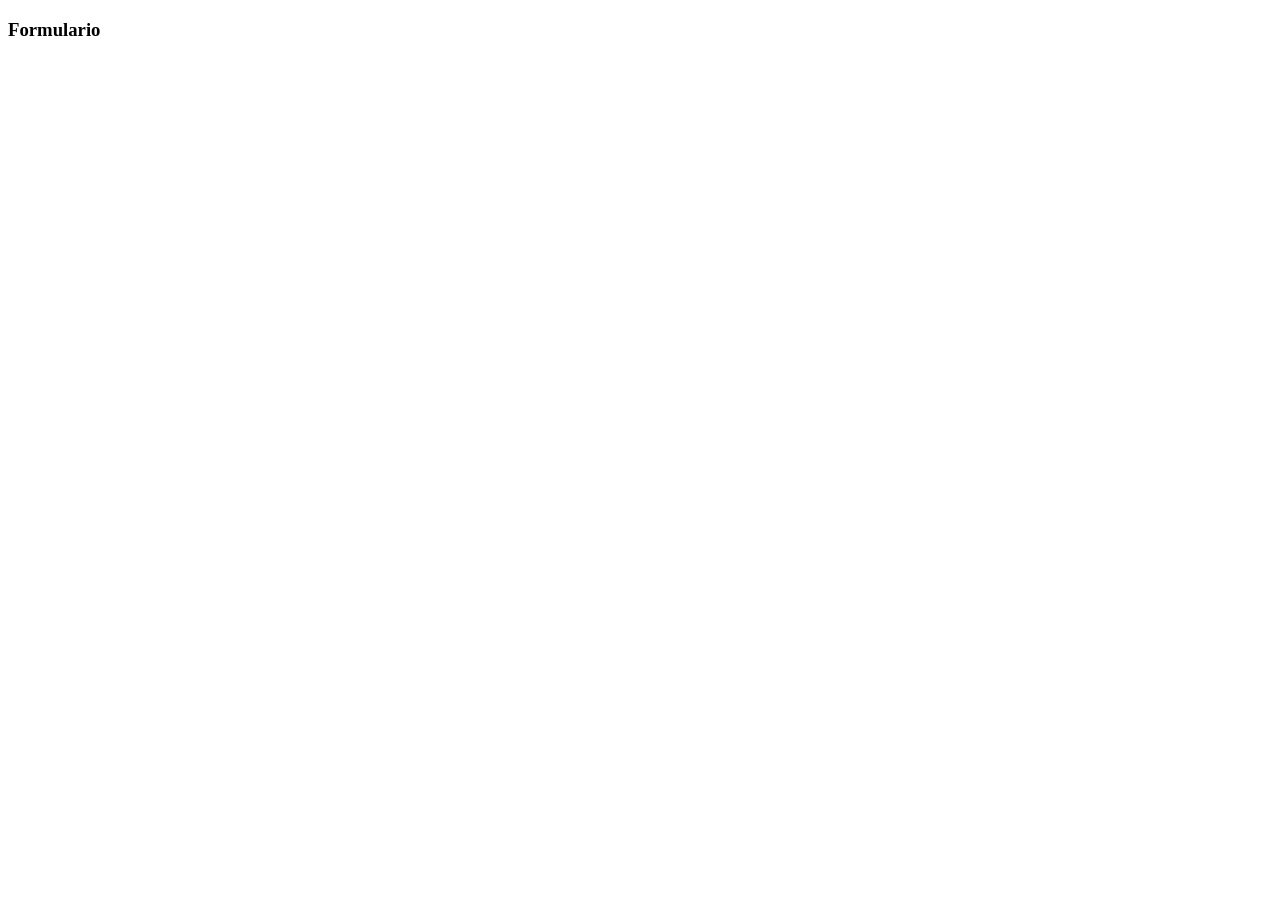
==== paginas/formulario.html @ e588cce1 "formulario.html add no projeto" ====
<!DOCTYPE html>
<html lang="pt-br">
<head>
    <meta charset="UTF-8">
    <meta name="viewport" content="width=device-width, initial-scale=1.0">
    <title>Projeto WEB HTML/CSS</title>

</head>
<body>
    <div id="div-form">
        <h3>Formulario</h3>

        
    </div>
    
</body>
</html>
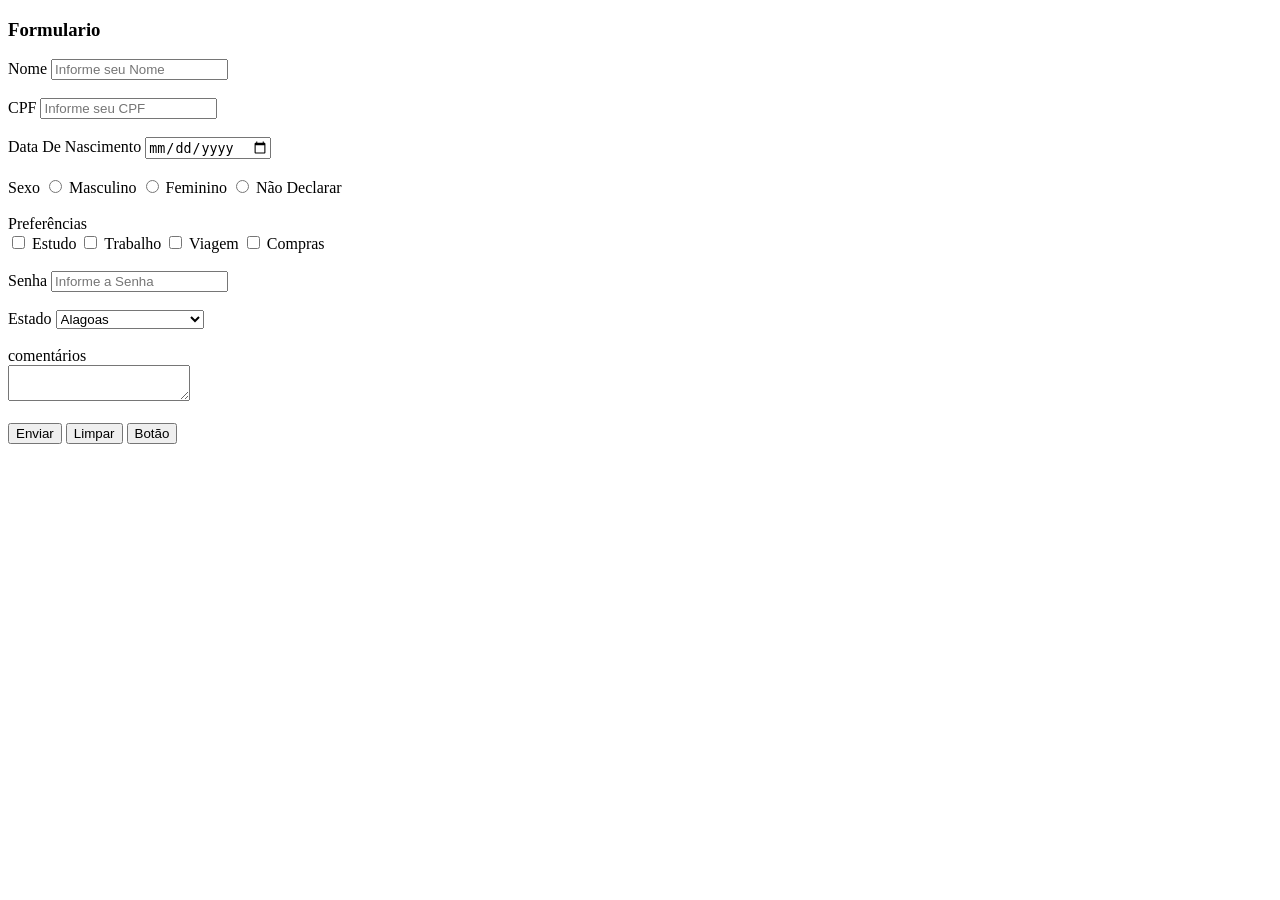
==== commit 31c9dbe3: "formulario.html editado para dados do usuario" ====
--- a/paginas/formulario.html
+++ b/paginas/formulario.html
@@ -10,7 +10,82 @@
     <div id="div-form">
         <h3>Formulario</h3>
 
-        
+
+        <form name="form" id="form" method="post">
+            <label for="nome">Nome</label>
+            <input type="text" name="nome" id="nome" class="input-vlr01" maxlength="8" required placeholder="Informe seu Nome">
+
+            <br>
+            <br>
+
+            <label for="cpf">CPF</label>
+            <input type="number" name="cpf" id="cpf" class="input-vlr02" maxlength="14" required placeholder="Informe seu CPF"> 
+         
+            <br>
+            <br>
+
+            <label for="datanascimento">Data De Nascimento</label>
+            <input type="date" name="datanascimento" id="datanascimento" class="input-vlr03" required>
+
+            <br>
+            <br>
+
+            <label for="sexo">Sexo</label>
+            <input type="radio" name="sexo" id="sexoM" class="input-op" value="" required> Masculino
+            <input type="radio" name="sexo" id="sexoM" class="input-op" value="" required> Feminino
+            <input type="radio" name="sexo" id="sexoM" class="input-op" value="" required> Não Declarar
+
+            <br>
+            <br>
+
+            <label for="preferencias">Preferências</label>
+            <br>
+            <input type="checkbox" name="estudo" id="estudo" class="input-op" value="estudo"> Estudo
+            <input type="checkbox" name="trabalho" id="trabalho" class="input-op" value="trabalho"> Trabalho 
+            <input type="checkbox" name="viagem" id="viagem" class="input-op" value="viagem"> Viagem 
+            <input type="checkbox" name="compras" id="compras" class="input-op" value="compras"> Compras 
+
+            <br>
+            <br>
+
+            <label for="senha">Senha</label>
+            <input type="password" name="senha" id="senha" class="input-vlr02" maxlength="6" required placeholder="Informe a Senha">
+            
+            <br>
+            <br>
+
+            <label for="estado">Estado</label>
+            <select name="estado" id="estado" class="input-vlr02" required>
+                <option value="Al">Alagoas</option>
+                <option value="BA">Bahia</option>
+                <option value="CE">Ceará</option>
+                <option value="MA">Maranhão</option>
+                <option value="PA   ">Paraíba</option>
+                <option value="PE">Pernambuco</option>
+                <option value="PI">Píaui</option>
+                <option value="RN">Rio Grando Do Norte</option>
+                <option value="SE">Sergipe</option>
+            </select>
+
+            <br>
+            <br>
+
+            <label for="comentarios">comentários</label>
+            <br>
+            <textarea name="comentarios" id="comentarios" placeholder="Informe seu comentário">
+            </textarea>
+
+            <br>
+            <br>
+
+            <button type="submit" id="btn-enviar">Enviar</button>
+            <button type="reset" id="btn-limpar">Limpar</button>
+            <button type="btn">Botão</button>
+
+
+
+        </form>
+
     </div>
     
 </body>
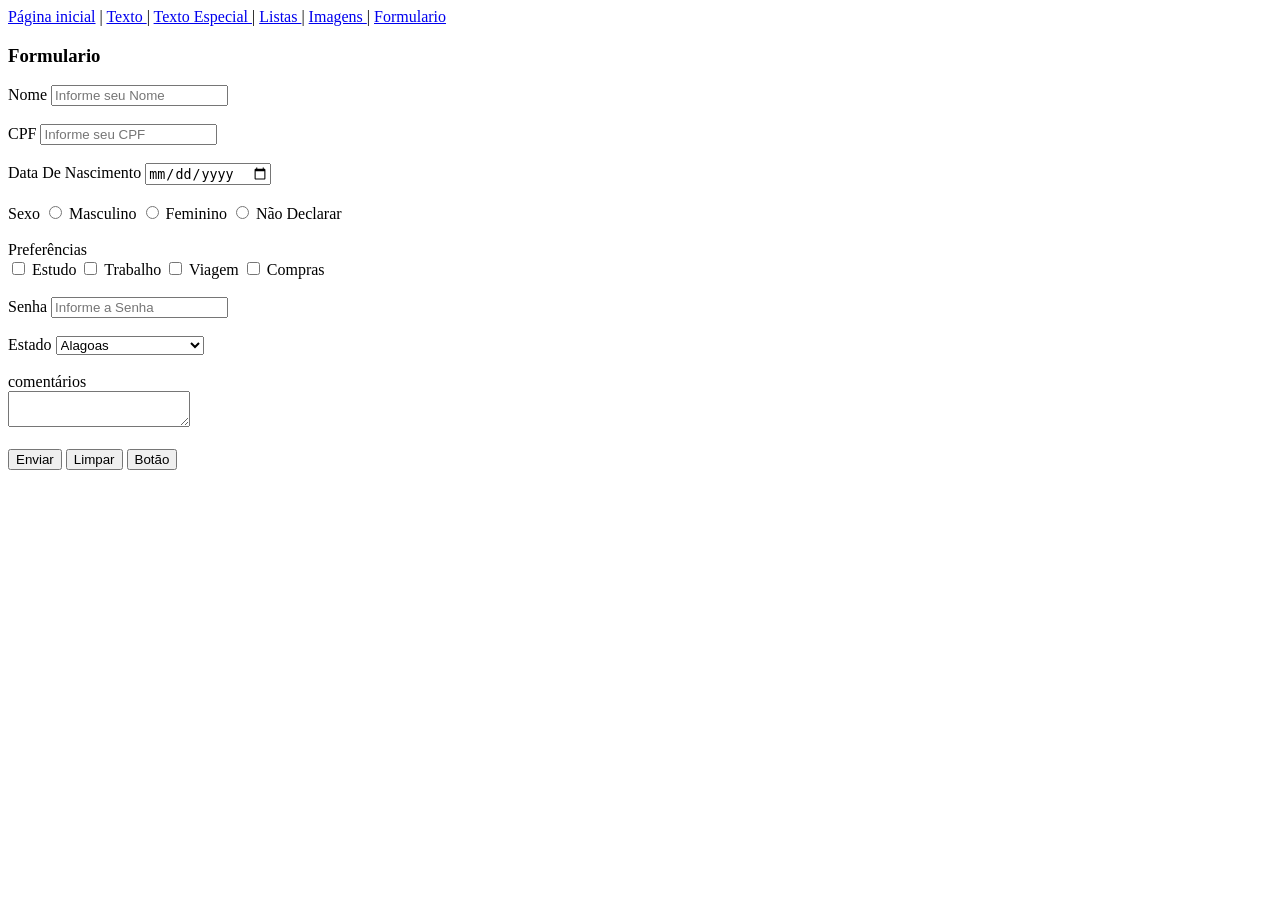
==== commit a0b86c02: "link do formulario.html add nas outras paginas" ====
--- a/paginas/formulario.html
+++ b/paginas/formulario.html
@@ -7,6 +7,11 @@
 
 </head>
 <body>
+
+    <div id="links">
+        <a href="../index.html">Página inicial</a> | <a href="texto.html"> Texto </a> | <a href="outros/texto_especial.html"> Texto Especial </a>| <a href="listas.html"> Listas </a> | <a href="imagens.html"> Imagens </a> | <a href="formulario.html"> Formulario </a>
+    </div>
+
     <div id="div-form">
         <h3>Formulario</h3>
 
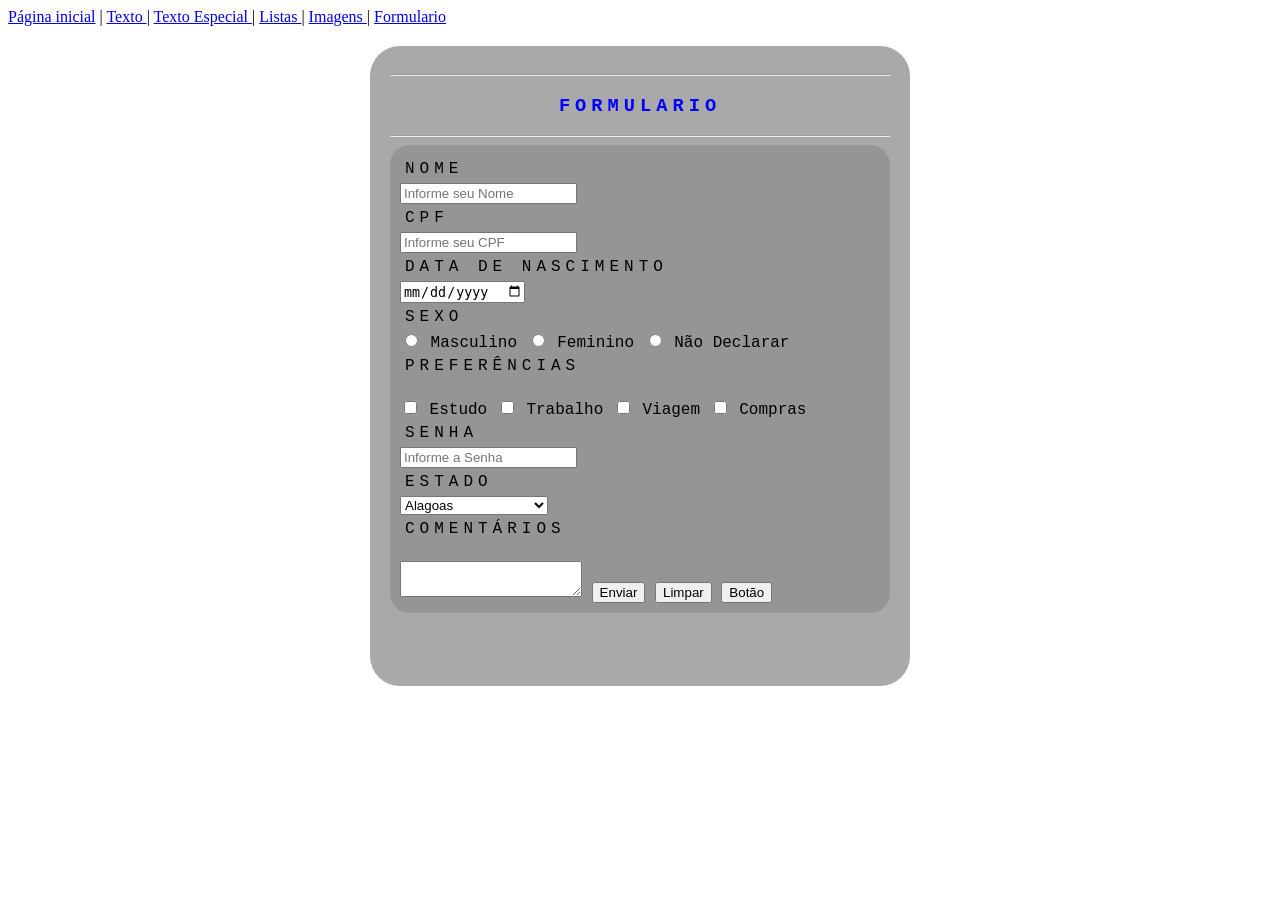
==== commit 300a9f14: "css do formulario criado, linkado e sendo modificado" ====
--- a/paginas/formulario.html
+++ b/paginas/formulario.html
@@ -4,6 +4,7 @@
     <meta charset="UTF-8">
     <meta name="viewport" content="width=device-width, initial-scale=1.0">
     <title>Projeto WEB HTML/CSS</title>
+    <link rel="stylesheet" href="../css/style_formulario.css">
 
 </head>
 <body>
@@ -13,35 +14,29 @@
     </div>
 
     <div id="div-form">
+        <hr>
         <h3>Formulario</h3>
+        <hr>
 
 
         <form name="form" id="form" method="post">
             <label for="nome">Nome</label>
             <input type="text" name="nome" id="nome" class="input-vlr01" maxlength="8" required placeholder="Informe seu Nome">
 
-            <br>
-            <br>
 
             <label for="cpf">CPF</label>
             <input type="number" name="cpf" id="cpf" class="input-vlr02" maxlength="14" required placeholder="Informe seu CPF"> 
          
-            <br>
-            <br>
 
             <label for="datanascimento">Data De Nascimento</label>
             <input type="date" name="datanascimento" id="datanascimento" class="input-vlr03" required>
 
-            <br>
-            <br>
 
             <label for="sexo">Sexo</label>
             <input type="radio" name="sexo" id="sexoM" class="input-op" value="" required> Masculino
             <input type="radio" name="sexo" id="sexoM" class="input-op" value="" required> Feminino
             <input type="radio" name="sexo" id="sexoM" class="input-op" value="" required> Não Declarar
 
-            <br>
-            <br>
 
             <label for="preferencias">Preferências</label>
             <br>
@@ -50,14 +45,10 @@
             <input type="checkbox" name="viagem" id="viagem" class="input-op" value="viagem"> Viagem 
             <input type="checkbox" name="compras" id="compras" class="input-op" value="compras"> Compras 
 
-            <br>
-            <br>
 
             <label for="senha">Senha</label>
             <input type="password" name="senha" id="senha" class="input-vlr02" maxlength="6" required placeholder="Informe a Senha">
             
-            <br>
-            <br>
 
             <label for="estado">Estado</label>
             <select name="estado" id="estado" class="input-vlr02" required>
@@ -72,21 +63,16 @@
                 <option value="SE">Sergipe</option>
             </select>
 
-            <br>
-            <br>
 
             <label for="comentarios">comentários</label>
             <br>
             <textarea name="comentarios" id="comentarios" placeholder="Informe seu comentário">
             </textarea>
 
-            <br>
-            <br>
 
             <button type="submit" id="btn-enviar">Enviar</button>
             <button type="reset" id="btn-limpar">Limpar</button>
             <button type="btn">Botão</button>
-
 
 
         </form>
--- a/css/style_formulario.css
+++ b/css/style_formulario.css
@@ -0,0 +1,30 @@
+
+#div-form{
+    width: 500px;
+    min-height: 600px;
+    margin: 20px auto;
+    padding: 20px;
+    background-color: darkgray;
+    border-radius: 30px;
+    font-family: 'Courier New', Courier, monospace;
+}
+
+h3{
+ text-align: center;
+ text-transform: uppercase;
+ letter-spacing: 5px;
+ color: blue;
+}
+
+form{
+    background-color: rgba(0, 0, 0, 0.116);
+    padding: 10px;
+    border-radius: 20px;
+}
+
+label{
+    display: block;
+    margin: 5px;
+    text-transform: uppercase;
+    letter-spacing: 5px;
+}
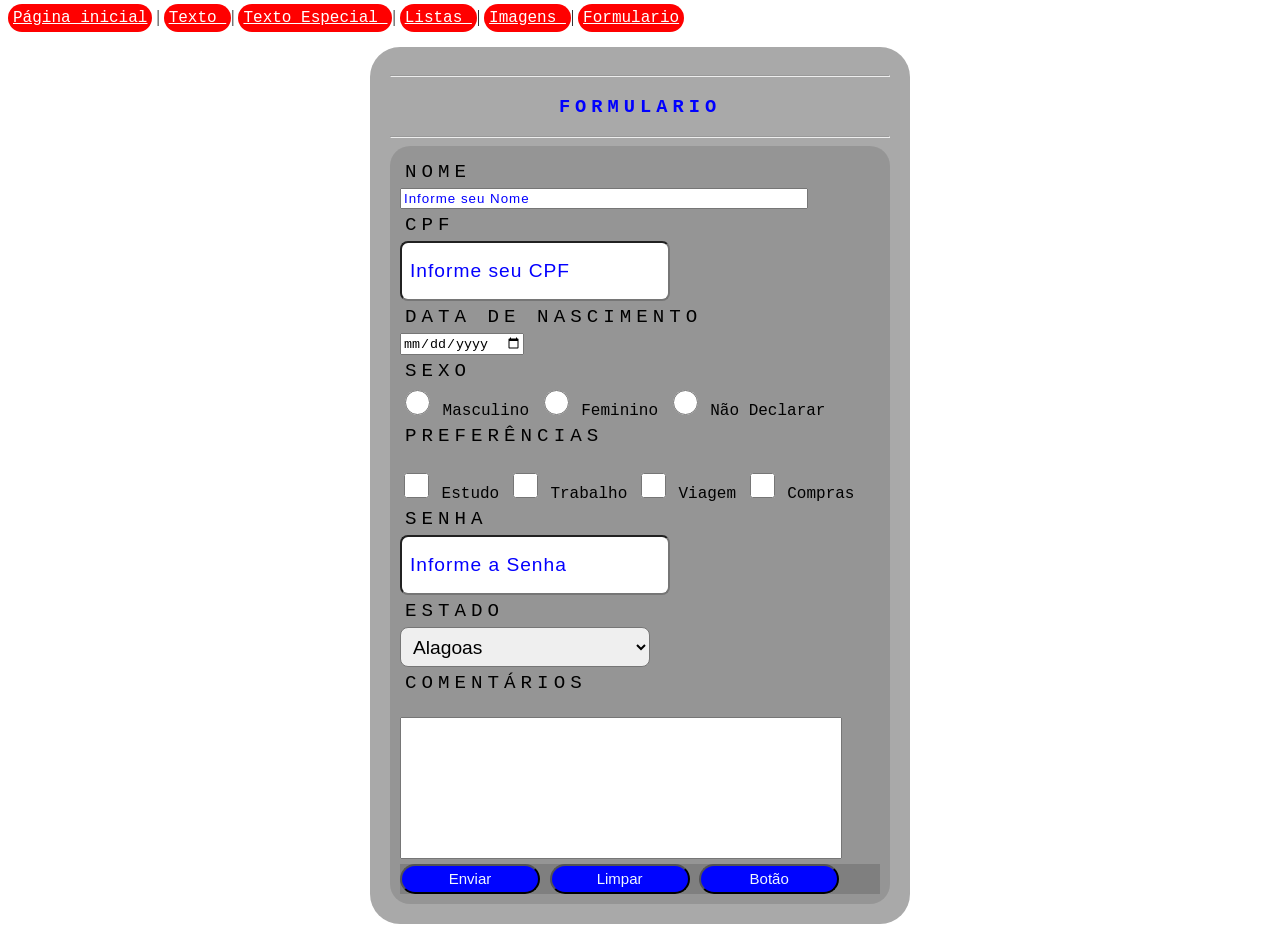
==== commit d8dc4ef0: "final da aula" ====
--- a/paginas/formulario.html
+++ b/paginas/formulario.html
@@ -5,6 +5,8 @@
     <meta name="viewport" content="width=device-width, initial-scale=1.0">
     <title>Projeto WEB HTML/CSS</title>
     <link rel="stylesheet" href="../css/style_formulario.css">
+
+    <link rel="shortcut icon" href="../imagens/favicon.svg" type="image/x-icon">
 
 </head>
 <body>
@@ -69,11 +71,12 @@
             <textarea name="comentarios" id="comentarios" placeholder="Informe seu comentário">
             </textarea>
 
+            <div id="div-btns">
 
             <button type="submit" id="btn-enviar">Enviar</button>
             <button type="reset" id="btn-limpar">Limpar</button>
             <button type="btn">Botão</button>
-
+        </div>
 
         </form>
 
--- a/css/style_formulario.css
+++ b/css/style_formulario.css
@@ -27,4 +27,91 @@
     margin: 5px;
     text-transform: uppercase;
     letter-spacing: 5px;
+    font-size: 1.2em;
 }
+
+.input-vlr01{
+    width: 400px;
+}
+
+.input-vlr02, .input-vlr02{
+    height: 40px;
+    padding: 8px;
+    border-radius: 8px;
+    font-size: 1.2em;
+}
+
+.input-vlr02{
+    width: 250px;
+}
+
+input[type="radio"], input[type="checkbox"]{
+    width: 25px;
+    height: 25px;
+    cursor: pointer;
+}
+
+textarea{
+    width: 400px;
+    height: 100px;
+    padding: 20px;
+    resize: none;
+}
+
+#div-btns{
+    background-color: rgba(0, 0, 0, 0.144);
+    margin: 20px, 0px;
+}
+
+button{
+    width: 140px;
+    height: 30px;
+    font-size: 15px;
+    background-color: rgb(0, 4, 255);
+    color: aliceblue;
+    border-radius: 20px;
+}
+
+input::placeholder, textarea::placeholder{
+    color: rgb(4, 0, 255);
+    letter-spacing: 1px;
+}
+
+
+
+
+
+
+
+
+
+
+
+
+
+
+
+a:link{
+        text-align: center;
+    font-family: 'Courier New';
+    
+}
+
+a:visited, a:active{
+    text-align: center;
+
+}
+
+a:hover{
+    text-align: center;
+    background-color: blue;
+    color: rgb(226, 43, 43);
+}
+
+a{
+    text-align: center;
+    padding: 5px;
+    background-color: rgb(255, 0, 0);
+    color: rgb(255, 255, 255);
+    border-radius: 20px;
+}
